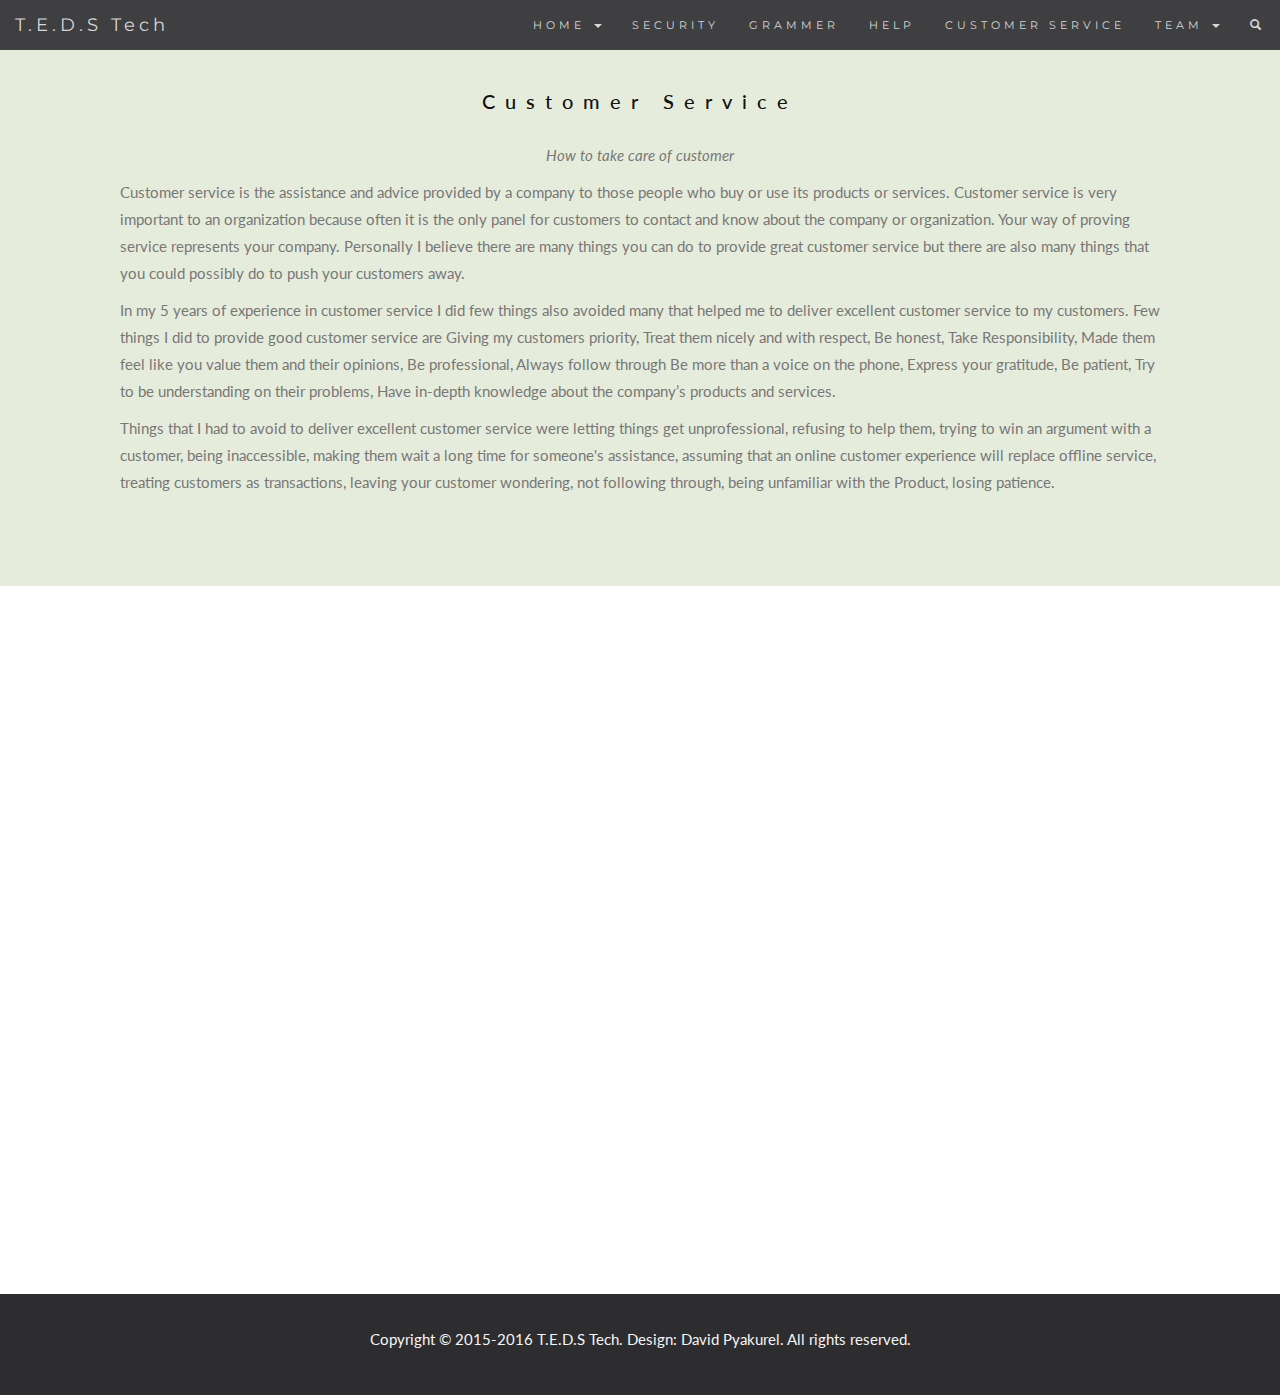
==== customer.html @ 997f0d00 "Add files via upload" ====
<!DOCTYPE html>
<html lang="en">
<head>
  <!-- Theme Made By www.w3schools.com - No Copyright -->
  <title>T.E.D.S Tech</title>
  <meta charset="utf-8">
  <meta name="viewport" content="width=device-width, initial-scale=1">
  <link rel="stylesheet" href="https://maxcdn.bootstrapcdn.com/bootstrap/3.3.6/css/bootstrap.min.css">
  <link href="https://fonts.googleapis.com/css?family=Lato" rel="stylesheet" type="text/css">
  <link href="https://fonts.googleapis.com/css?family=Montserrat" rel="stylesheet" type="text/css">
  <link rel="stylesheet" type="text/css" href="style.css">
  <script src="https://ajax.googleapis.com/ajax/libs/jquery/1.12.2/jquery.min.js"></script>
  <script src="https://maxcdn.bootstrapcdn.com/bootstrap/3.3.6/js/bootstrap.min.js"></script>
</head>
<body>
<nav class="navbar navbar-default navbar-fixed-top">
  <div class="container-fluid">
    <div class="navbar-header">
      <button type="button" class="navbar-toggle" data-toggle="collapse" data-target="#myNavbar">
        <span class="icon-bar"></span>
        <span class="icon-bar"></span>
        <span class="icon-bar"></span>
      </button>
      <a class="navbar-brand" href="index.html">T.E.D.S Tech</a>
    </div>
    <div class="collapse navbar-collapse" id="myNavbar">
      <ul class="nav navbar-nav navbar-right">

        <li class="dropdown">
          <a class="dropdown-toggle" data-toggle="dropdown" href="index.html">HOME
          <span class="caret"></span></a>
          <ul class="dropdown-menu">
            <li><a href="mission.html">MISSION</a></li>
          </ul>
        </li>
        <li><a href="security.html">SECURITY</a></li>
        <li><a href="grammer.html">GRAMMER</a></li>
        <li><a href="help.html">HELP</a></li>
        <li><a href="customer.html">CUSTOMER SERVICE</a></li>
        <li class="dropdown">
          <a class="dropdown-toggle" data-toggle="dropdown" href="#">TEAM
          <span class="caret"></span></a>
          <ul class="dropdown-menu">
            <li><a href="Team/tangina.html">T.angina</a></li>
            <li><a href="Team/edgar.html">E.dgar</a></li>
            <li><a href="Team/david.html">D.avid</a></li>
            <li><a href="Team/shaquille.html">S.haquille</a></li>

          </ul>
        </li>
        <li><a href="#"><span class="glyphicon glyphicon-search"></span></a></li>
      </ul>
    </div>
  </div>
</nav>

<!-- Container (Contact Section) -->
<div id="contact" class="servive">
  <h3 class="text-center">Customer Service</h3>
  <p class="text-center"><em>How to take care of customer</em></p>
  <p>Customer service is the assistance and advice provided by a company to those people who buy or use its products or services. Customer service is very important to an organization because often it is the only panel for customers to contact and know about the company or organization. Your way of proving service represents your company. Personally I believe there are many things you can do to provide great customer service but there are also many things that you could possibly do to push your customers away.</p>
  <p>In my 5 years of experience in customer service I did few things also avoided many that helped me to deliver excellent customer service to my customers. Few things I did to provide good customer service are Giving my customers priority, Treat them nicely and with respect, Be honest, Take Responsibility, Made them feel like you value them and their opinions, Be professional, Always follow through Be more than a voice on the phone, Express your gratitude, Be patient, Try to be understanding on their problems, Have in-depth knowledge about the company’s products and services.</p>
  <p>Things that I had to avoid to deliver excellent customer service were letting things get unprofessional, refusing to help them, trying to win an argument with a customer, being inaccessible, making them wait a long time for someone's assistance, assuming that an online customer experience will replace offline service, treating customers as transactions, leaving your customer wondering, not following through, being unfamiliar with the Product, losing patience.
</p>
</div>

<div class="video">
   <iframe src="https://www.youtube.com/embed/vjpfyAbqK60" frameborder="0" allowfullscreen></iframe>
    </div>

<!-- Footer -->
<div class="copyright1">
        <footer>
          <p> Copyright &copy; 2015-2016 T.E.D.S Tech. Design: <a href="https://www.linkedin.com/in/davidpyakurel?trk=nav_responsive_tab_profile_pic">David Pyakurel.</a> All rights reserved.</p>
          </footer>
          </div>

    <!-- Scripts -->
      <script src="assets/js/jquery.min.js"></script>
      <script src="assets/js/jquery.scrolly.min.js"></script>
      <script src="assets/js/skel.min.js"></script>
      <script src="assets/js/util.js"></script>
      <!--[if lte IE 8]><script src="assets/js/ie/respond.min.js"></script><![endif]-->
      <script src="assets/js/main.js"></script>


</body>
</html>
---- style.css ----
body {
      font: 400 15px/1.8 Lato, sans-serif !important;
      color: #777;
  }
  h3, h4 {
      margin: 10px 0 30px 0;
      letter-spacing: 10px;
      font-size: 20px;
      color: #111;
  }
  .container {
      padding: 80px 120px;
  }
  .video iframe{
    width: 100%;
    height: 700px;

  }
  
  .servive {
    padding: 80px 120px !important;
    background-color: #E6ECDB !important;
  }


  .person {
      border: 10px solid transparent;
      margin-bottom: 25px;
      width: 80%;
      height: 80%;
      opacity: 0.7;
  }
  .person:hover {
      border-color: #f1f1f1;
  }
  .carousel-inner img {
      -webkit-filter: grayscale(90%);
      filter: grayscale(90%); /* make all photos black and white */
      width: 100%; /* Set width to 100% */
      margin: auto;
  }
  .carousel-caption h3 {
      color: #fff !important;
  }
  @media (max-width: 600px) {
    .carousel-caption {
      display: none; /* Hide the carousel text when the screen is less than 600 pixels wide */
    }
  }
  .bg-1 {
      background: #2d2d30;
      color: #bdbdbd;
  }
  .bg-1 h3 {color: #fff;}
  .bg-1 p {font-style: italic;}
  .list-group-item:first-child {
      border-top-right-radius: 0;
      border-top-left-radius: 0;
  }
  .list-group-item:last-child {
      border-bottom-right-radius: 0;
      border-bottom-left-radius: 0;
  }
  .thumbnail {
      padding: 0 0 15px 0;
      border: none;
      border-radius: 0;
  }
  .thumbnail p {
      margin-top: 15px;
      color: #555;
  }
  .btn {
      padding: 10px 20px;
      background-color: #333;
      color: #f1f1f1;
      border-radius: 0;
      transition: .2s;
  }
  .btn:hover, .btn:focus {
      border: 1px solid #333;
      background-color: #fff;
      color: #000;
  }
  .modal-header, h4, .close {
      background-color: #333 !important;
      color: #fff;
      text-align: center;
      font-size: 30px;
  }
  .modal-header, .modal-body {
      padding: 40px 50px;
  }
  .nav-tabs li a {
      color: #777;
  }
  #googleMap {
      width: 100%;
      height: 400px;
      -webkit-filter: grayscale(100%);
      filter: grayscale(100%);
  }
  .navbar {
      font-family: Montserrat, sans-serif;
      margin-bottom: 0;
      background-color: #2d2d30;
      border: 0;
      font-size: 11px !important;
      letter-spacing: 4px;
      opacity: 0.9;
  }
  .navbar li a, .navbar .navbar-brand {
      color: #d5d5d5 !important;
  }
  .navbar-nav li a:hover {
      color: #fff !important;
  }
  .navbar-nav li.active a {
      color: #fff !important;
      background-color: #29292c !important;
  }
  .navbar-default .navbar-toggle {
      border-color: transparent;
  }
  .open .dropdown-toggle {
      color: #fff;
      background-color: #555 !important;
  }
  .dropdown-menu li a {
      color: #000 !important;
  }
  .dropdown-menu li a:hover {
      background-color: red !important;
  }
  footer {
      background-color: #2d2d30;
      color: #f5f5f5;
      padding: 32px;
      text-align: center;
  }
  footer a {
      color: #f5f5f5;
  }
  footer a:hover {
      color: #777;
      text-decoration: none;
  }
  .form-control {
      border-radius: 0;
  }
  textarea {
      resize: none;
  }
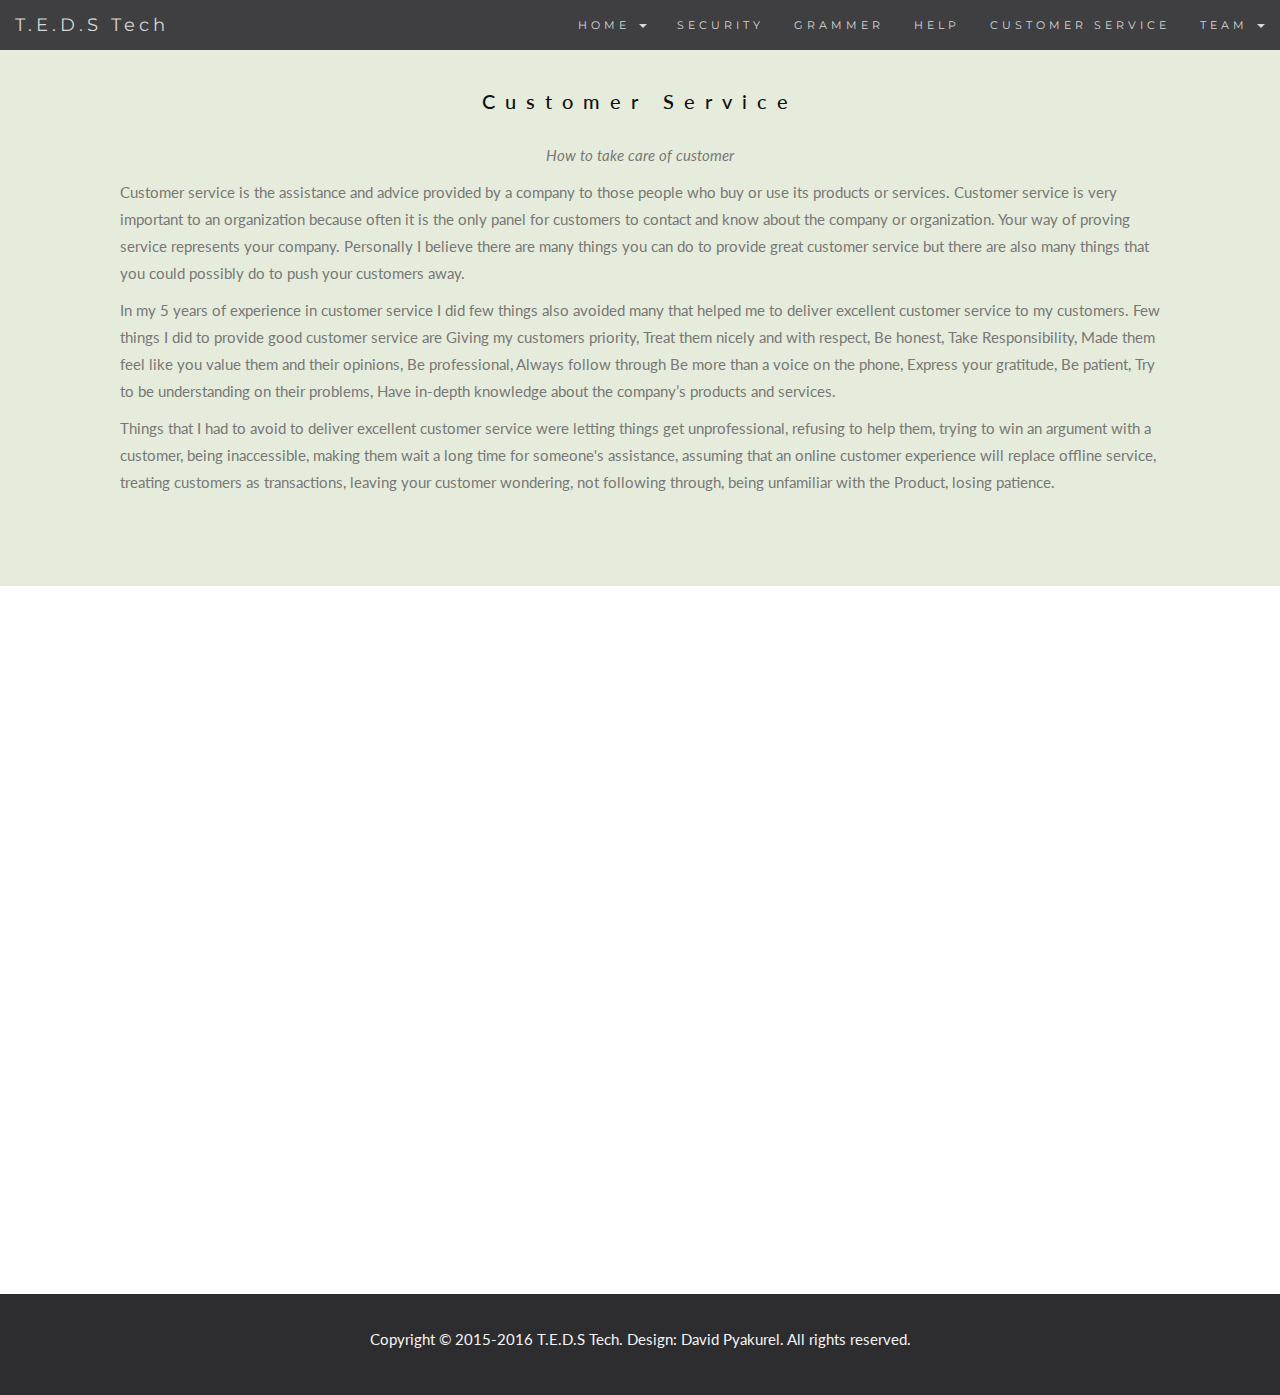
==== commit ec442910: "Update customer.html" ====
--- a/customer.html
+++ b/customer.html
@@ -47,8 +47,6 @@
             <li><a href="Team/shaquille.html">S.haquille</a></li>
 
           </ul>
-        </li>
-        <li><a href="#"><span class="glyphicon glyphicon-search"></span></a></li>
       </ul>
     </div>
   </div>
@@ -85,4 +83,4 @@
 
 
 </body>
-</html>+</html>
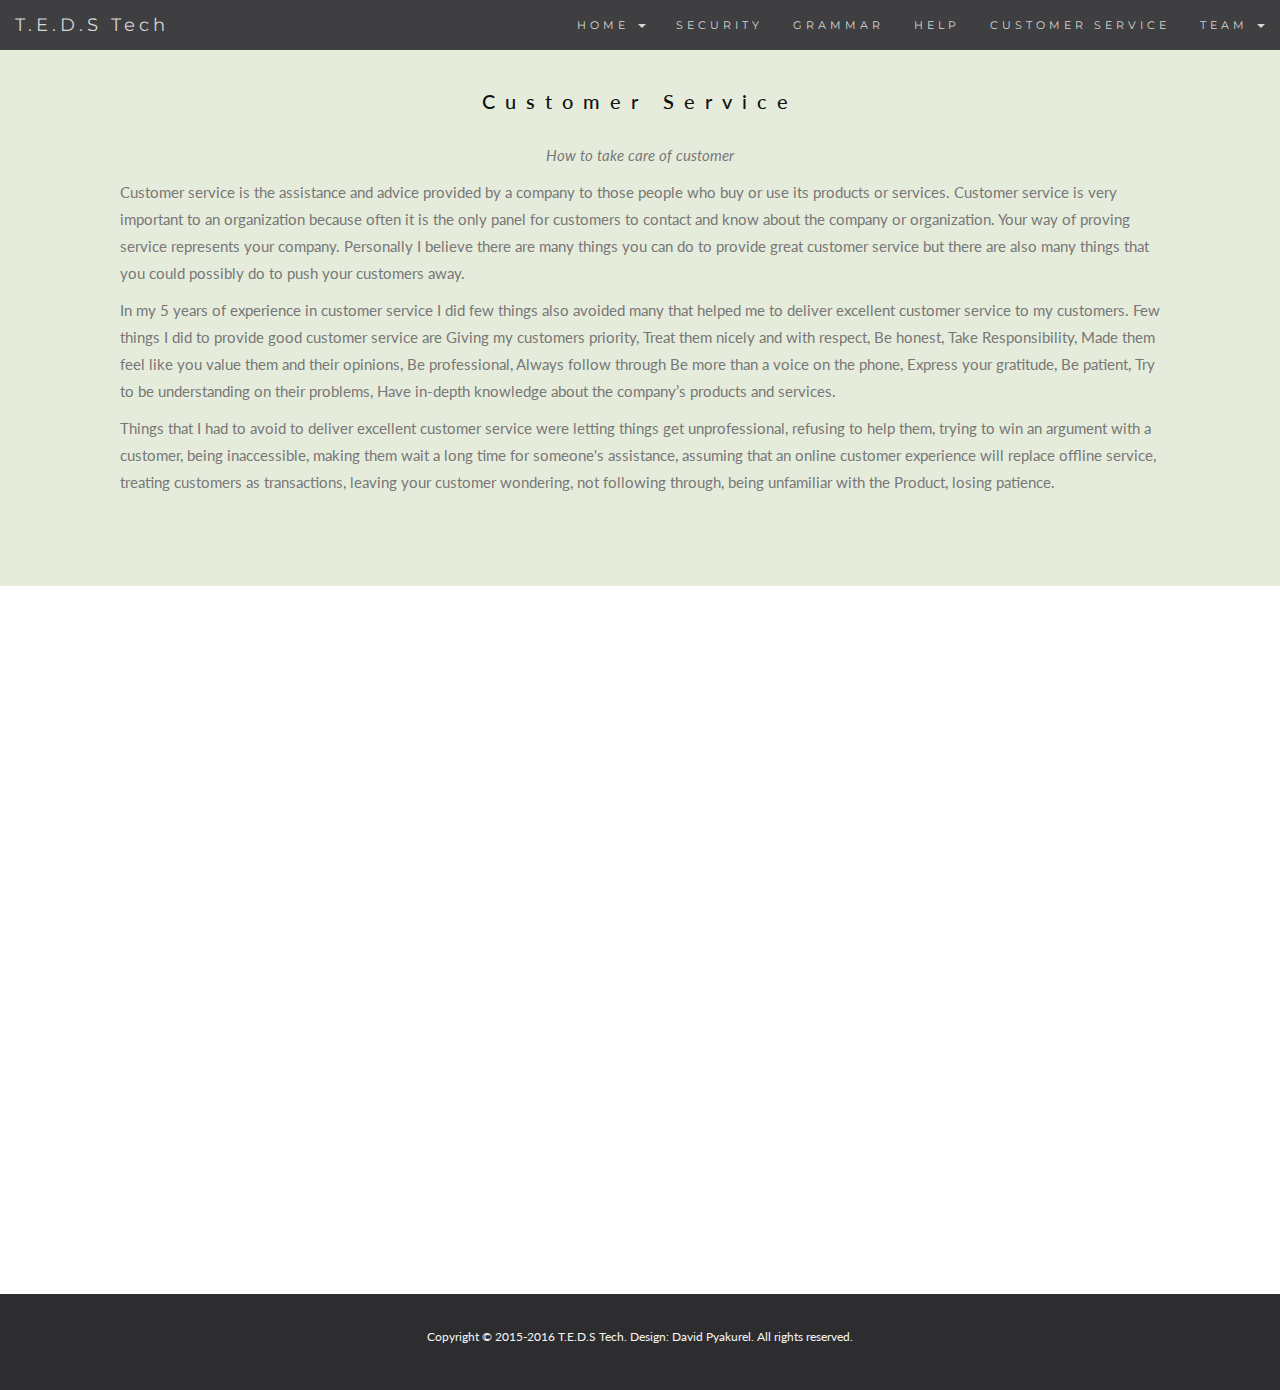
==== commit ca057a71: "Update customer.html" ====
--- a/customer.html
+++ b/customer.html
@@ -34,7 +34,7 @@
           </ul>
         </li>
         <li><a href="security.html">SECURITY</a></li>
-        <li><a href="grammer.html">GRAMMER</a></li>
+        <li><a href="grammer.html">GRAMMAR</a></li>
         <li><a href="help.html">HELP</a></li>
         <li><a href="customer.html">CUSTOMER SERVICE</a></li>
         <li class="dropdown">
--- a/style.css
+++ b/style.css
@@ -151,4 +151,10 @@
   textarea {
       resize: none;
   }
+  
+  .copyright1{
+    font-size: 0.8em;
+    padding: 0;
 
+  }
+
